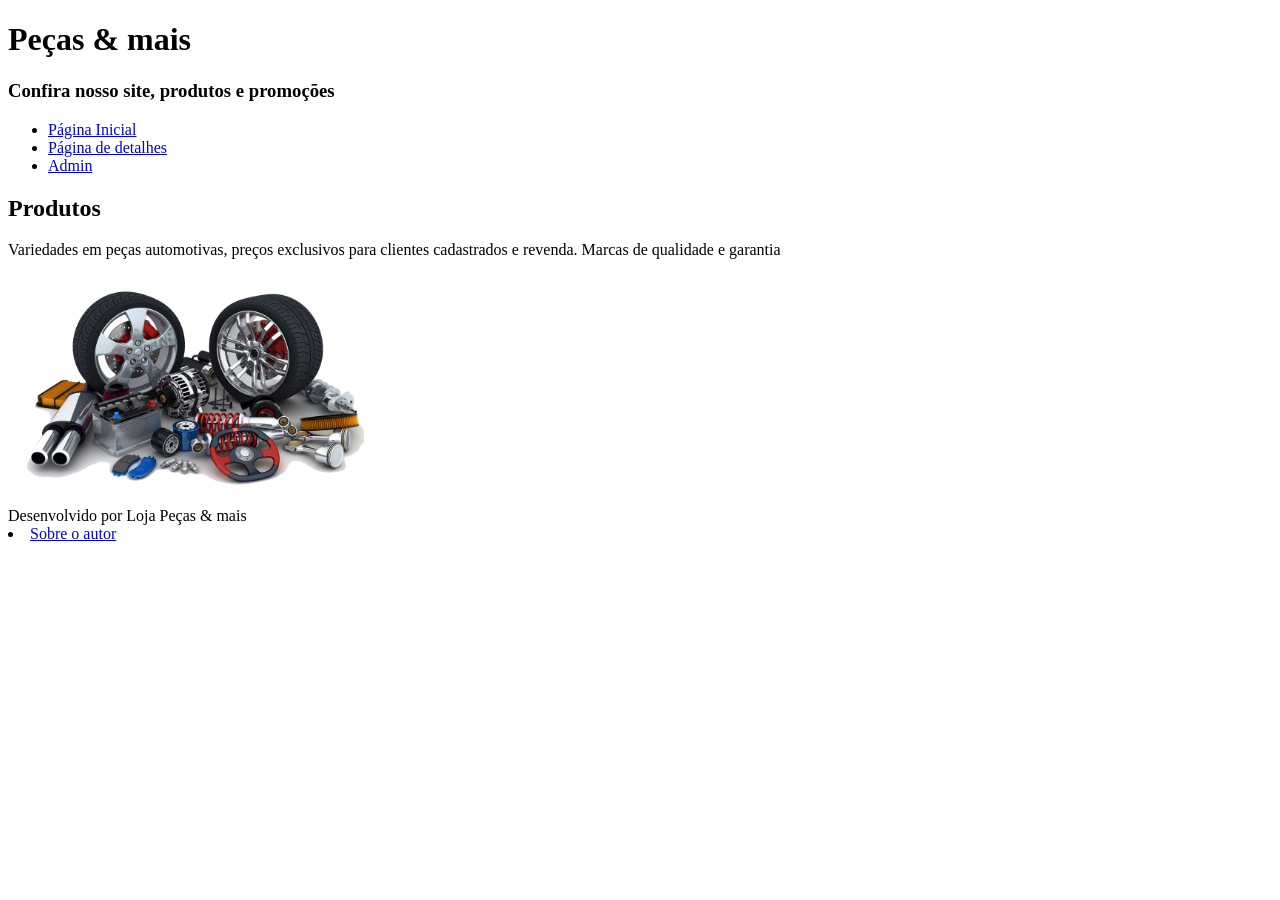
==== Index.html @ 0977ace8 "Rename index.html to Index.html" ====
<!DOCTYPE html>
<html lang="pt-BR">
<head>
 <title>Site de peças </title>
 <meta charset="utf-8" />
</head>
<body>
 <header>
 <h1>Peças & mais</h1>
 <h3>Confira nosso site, produtos e promoções</h3>
 </header>
 <nav>
 <ul>
 <li><a href="Index.html">Página Inicial</a></li>
 <li><a href="Pagina de detalhes.html">Página de detalhes</a></li>
 <li><a href="Admin.html">Admin</a></li>
 </ul>
 </nav>
 <main>
 <section>
 <h1>Produtos</h1>
 <article>
 <p>Variedades em peças automotivas, preços exclusivos
para clientes cadastrados e revenda.
Marcas de qualidade e garantia</p>
<img src="produtos.png" width="30%"
 </article>
 </section>
 </main>
 <footer>
 Desenvolvido por Loja Peças & mais
<li><a href="Sobreoautor.html">Sobre o autor</a></li>
 </footer>
</body>
</html>
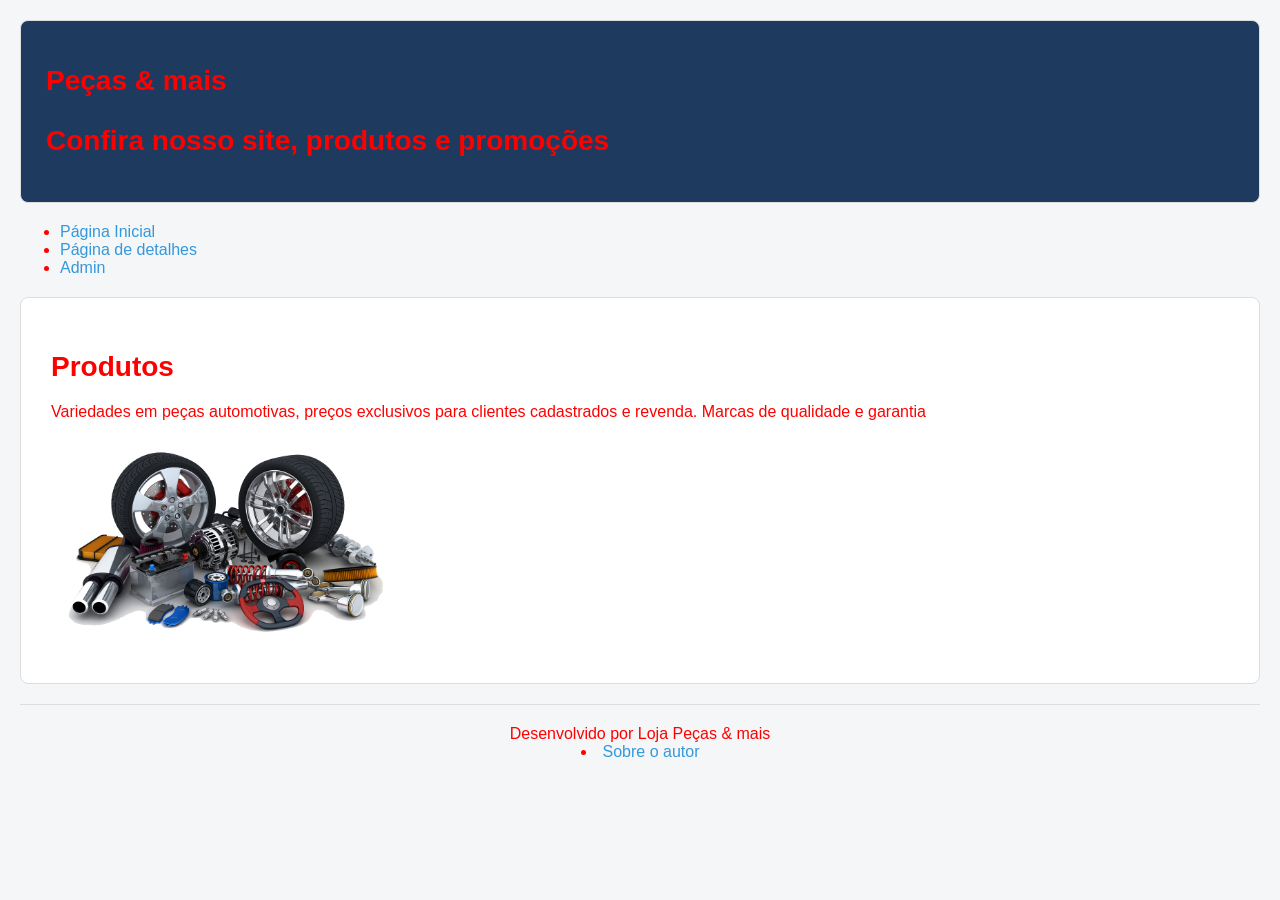
==== commit 87885d0f: "Add files via upload" ====
--- a/Index.html
+++ b/Index.html
@@ -3,6 +3,7 @@
 <head>
  <title>Site de peças </title>
  <meta charset="utf-8" />
+<link rel="stylesheet" href="style.css">
 </head>
 <body>
  <header>
--- a/style.css
+++ b/style.css
@@ -0,0 +1,70 @@
+
+:root {
+    --cor-primaria: #1e3a5f;
+    --cor-secundaria: #3498db;
+    --cor-fundo: #f4f6f8;
+    --cor-texto: #333333;
+    --cor-borda: #dddddd;
+
+    /* 2. Variáveis de tipografia */
+    --fonte-principal: Arial, sans-serif;
+    --tamanho-titulo: 28px;
+    --tamanho-texto: 16px;
+}
+
+body {
+    margin: 0;
+    padding: 20px;
+    background-color: var(--cor-fundo);
+    color: red;
+    font-family: var(--fonte-principal);
+    font-size: var(--tamanho-texto);
+}
+
+h1, h2, h3 {
+    color: red;
+    font-size: var(--tamanho-titulo);
+    margin-bottom: 20px;
+}
+
+header {
+    background-color: var(--cor-primaria);
+    color: white;
+    padding: 25px;
+    margin-bottom: 20px;
+    border: 1px solid var(--cor-borda);
+    border-radius: 8px;
+}
+
+main {
+    background-color: white;
+    padding: 30px;
+    margin: 20px 0;
+    border: 1px solid var(--cor-borda);
+    border-radius: 8px;
+}
+
+button {
+    background-color: var(--cor-secundaria);
+    color: white;
+    padding: 12px 20px;
+    margin: 10px 0;
+    border: none;
+    border-radius: 5px;
+    cursor: pointer;
+}
+
+/* Links */
+a {
+    color: var(--cor-secundaria);
+    text-decoration: none;
+}
+
+/* Rodapé */
+footer {
+    text-align: center;
+    padding: 20px;
+    margin-top: 20px;
+    border-top: 1px solid var(--cor-borda);
+}
+
